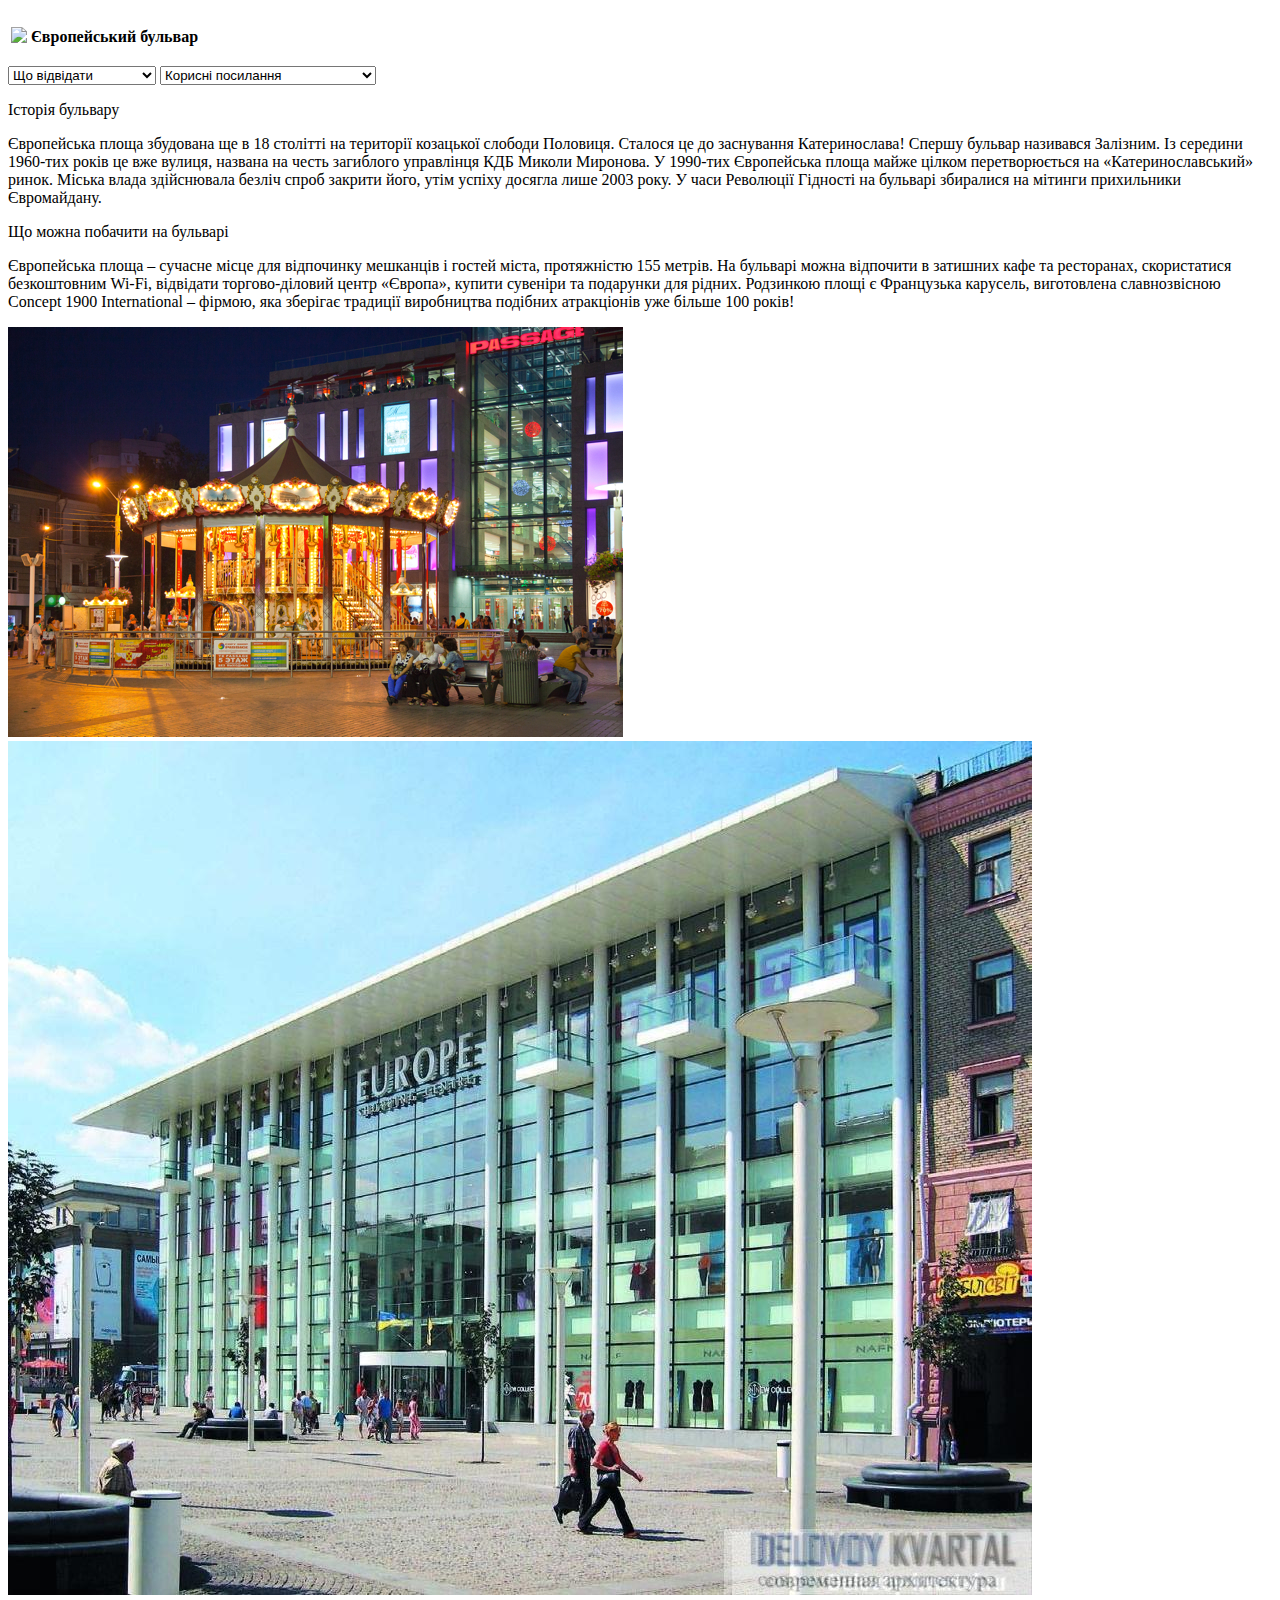
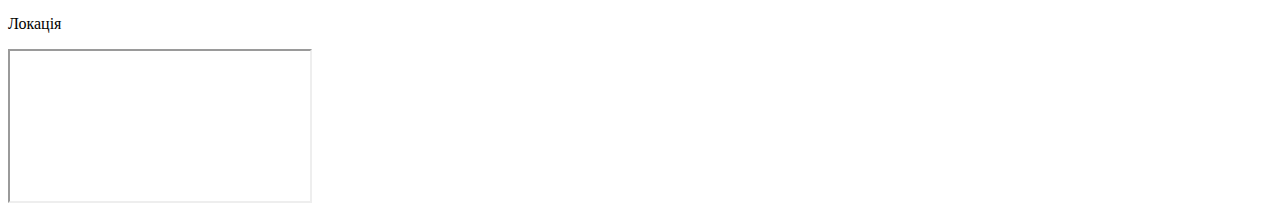
==== european_square.html @ b1425ccf "Вокзал + дороблена площа" ====
<!DOCTYPE html>
<html>
	<head>
		<meta name="viewport" content="width=device-width, initial-scale=1.0">
		<title>Європейський бульвар</title>
		<link rel="shortcut icon" href="src/icon.png" type="image/png">
		<link rel="stylesheet" type="text/css" href="styles.css">
	</head>
	<body>
		<div onclick="go_up_button();" class="go_up_button shadow">
			<i id="go_up_button" class="fas fa-chevron-up" style="font-size: 0px; padding: 0px; transition: 0.3s;"></i>
		</div>

		<!-- Footer starts -->
		<div name="footer" class="footer">
            <table>
                <tr>
                    <th class="footer_icon"><a href="index.html"><p><img src="src/logo.jpg" width="70%"></p></a></th>
                    <th class="footer_title"><p>Європейський бульвар</p></th>
                </tr>
            </table>
		</div>

		 <div class="select_div" >
				<select onchange="location = this.value;">   
 					 <option selected disabled hidden>Що відвідати</option>  
 					 <option value="promenade.html">Набережна</option>   
 					 <option value="european_square.html">Європейська площа</option>  
 					 <option value="railway.html">Вокзал</option>  
 				</select> 	
				 <select onchange="location = this.value;">   
 					 <option selected disabled hidden>Корисні посилання</option>  
 					 <option value="https://ua.sinoptik.ua/погода-дніпро">Погода сьогодні</option>   
 					 <option value="https://gorod.dp.ua/index.php?language=ua">Aфіша Дніпра</option>  
 					 <option value="https://dniprorada.gov.ua/uk">Дніпровська міська рада</option>  
 					 <option value="https://anitube.in.ua/">Аніме українською</option>  
 					 <option value="https://www.eway.in.ua/ua/cities/dnipro">Мапа громадського транспорту</option>  
 				</select> 		
			</div>
			
			
      
		<!-- Footer ends -->

		<!-- Main content starts -->
		<div name="main_content" class="main_content">
 			

			<div name="main" class="main">
				<p class="main_title">
					Історія бульвару
				</p>
				<p class="main_text">
					Європейська площа збудована ще в 18 столітті на території козацької слободи Половиця. Сталося це до заснування Катеринослава! Спершу бульвар називався Залізним. Із середини 1960-тих років це вже вулиця, названа на честь загиблого управлінця КДБ Миколи Миронова. У 1990-тих Європейська площа майже цілком перетворюється на «Катеринославський» ринок. Міська влада здійснювала безліч спроб закрити його, утім успіху досягла лише 2003 року. У часи Революції Гідності на бульварі збиралися на мітинги прихильники Євромайдану.
				</p>
				<p class="main_title">
					Що можна побачити на бульварі
				</p>
				<p class="main_text">
					Європейська площа – сучасне місце для відпочинку мешканців і гостей міста, протяжністю 155 метрів. На бульварі можна відпочити в затишних кафе та ресторанах, скористатися безкоштовним Wi-Fi, відвідати торгово-діловий центр «Європа», купити сувеніри та подарунки для рідних. Родзинкою площі є Французька карусель, виготовлена славнозвісною Соncept 1900 International – фірмою, яка зберігає традиції виробництва подібних атракціонів уже більше 100 років!
				</p>
				<p class="intertext_image">
				<img src="src/carrousel.jpg" class="intertext_image" title="Французька карусель"> <img src="src/europa_mall.jpg" class="intertext_image" title="ТЦ 'Європа'">
				</p> 
				<p class="main_title">
					Локація
				</p>
				<iframe src="https://www.google.com/maps/embed?pb=!1m18!1m12!1m3!1d3146.0566934100343!2d35.045939829929154!3d48.465972729576464!2m3!1f0!2f0!3f0!3m2!1i1024!2i768!4f13.1!3m3!1m2!1s0x40dbe2e7ec88bf75%3A0x8ce4d0b845d2eeb9!2z0ITQstGA0L7Qv9Cw!5e0!3m2!1suk!2sua!4v1637236032099!5m2!1suk!2sua" allowfullscreen="" loading="lazy"></iframe>			
		</div>
		<!-- Main content ends -->
	</body>
</html>
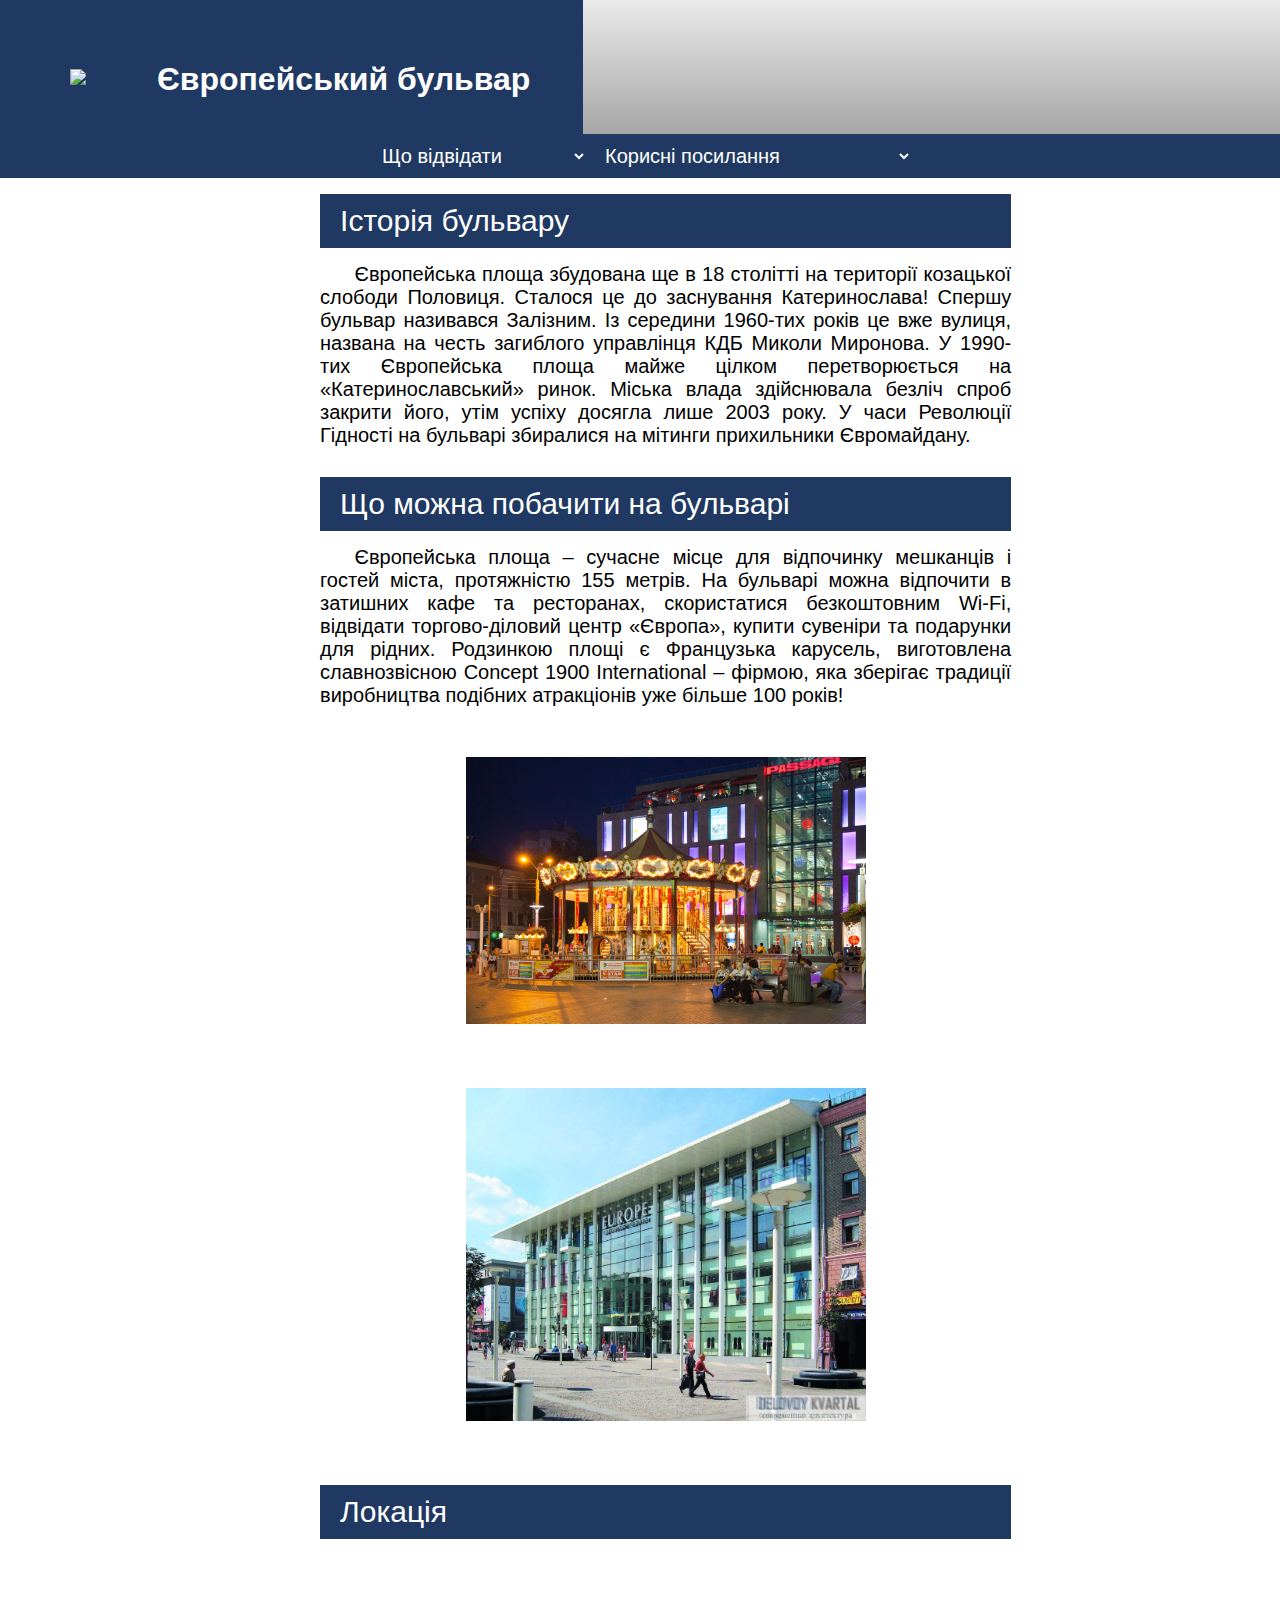
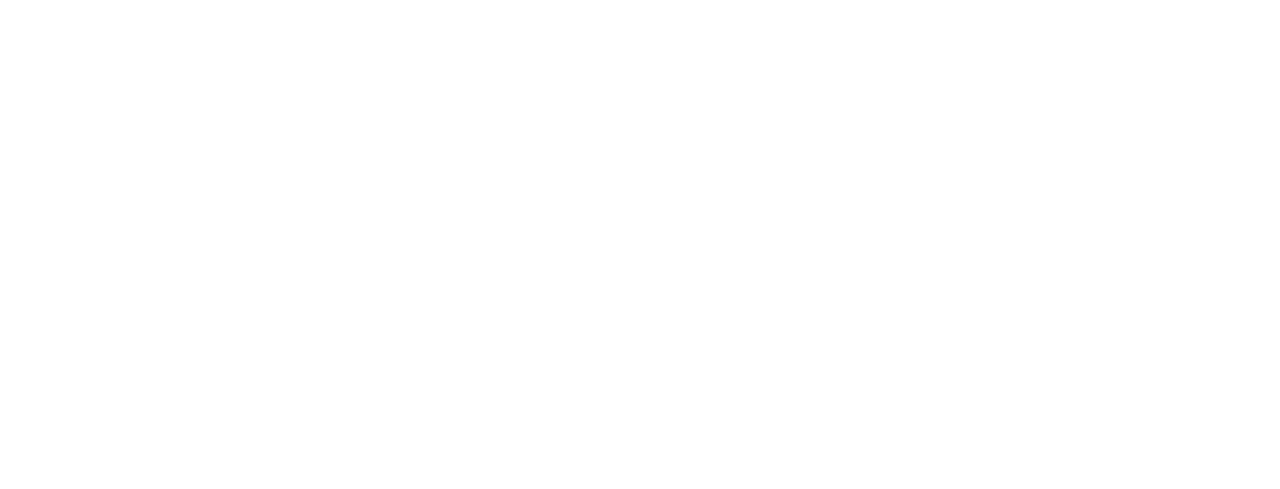
==== commit cf68dbd1: "Троїцький + історичний + Менора + чистий цсс" ====
--- a/european_square.html
+++ b/european_square.html
@@ -22,12 +22,15 @@
 		</div>
 
 		 <div class="select_div" >
-				<select onchange="location = this.value;">   
+			<select onchange="location = this.value;">   
  					 <option selected disabled hidden>Що відвідати</option>  
  					 <option value="promenade.html">Набережна</option>   
  					 <option value="european_square.html">Європейська площа</option>  
  					 <option value="railway.html">Вокзал</option>  
- 				</select> 	
+ 					 <option value="troitskyi_church.html">Троїцький собор</option>  
+ 					 <option value="historical_museum.html">Історичний музей</option>  
+ 					 <option value="menorah.html">Менора</option>  
+ 				</select> 		
 				 <select onchange="location = this.value;">   
  					 <option selected disabled hidden>Корисні посилання</option>  
  					 <option value="https://ua.sinoptik.ua/погода-дніпро">Погода сьогодні</option>   
--- a/styles.css
+++ b/styles.css
@@ -0,0 +1,131 @@
+body{
+	margin: 0px;
+}
+html{
+	scroll-behavior: smooth;
+}
+.footer_content{
+	width: 100%;
+	background-color: #14e7ff;
+}
+.footer{
+	height: 150px;
+    background: linear-gradient(rgba(0, 0, 0, 0.05), rgba(0, 0, 0, 0.35)), url(src/dnipro_panorama.jpg);
+	background-size: cover;
+	background-position: 50px 25%;
+	position: relative;
+	margin-top: -16px;
+    overflow: hidden;
+}
+.footer_title > p{
+    padding: 0px;
+    font-size: 200%;
+    text-align: left;
+    color: white;
+	font-family: "Arial Black", Gadget, sans-serif;
+}
+.footer_icon{
+    width: 150px;
+    text-align: center;
+}
+.footer > table{
+    z-index: -50;
+    height: 100%;
+    width: auto;
+    background-color: #1F3962;
+    padding-right: 50px;
+    padding-top: 40px;
+}
+.main_content{
+    position: relative;
+    display: flex;
+    flex-direction: row;
+}
+.right_menu{
+    width: 20%;
+    border-top: 4px black solid;
+    margin-top: 50px;
+    margin-left: 3%;
+    margin-right: 1%;
+    height: auto;
+}
+.main{
+    width: 54%;
+    margin-left: 25%;
+    margin-top: -14px;
+}
+.right_menu_content_header{
+	font-family: "Lucida Sans Unicode", "Lucida Grande", sans-serif;
+	font-size: 20px;
+	margin: 0px;
+	margin-top: 5px;
+	background-color: #1F3962;
+    color: white;
+	font-weight: bold;
+	margin: 10px;
+}
+.right_menu_link{
+    font-family: "Lucida Sans Unicode", "Lucida Grande", sans-serif;
+    color: black;
+	text-decoration: none;
+	padding: 0px;
+	border-radius: 5px;
+	font-size: 100%;
+	transition: 0.2s;
+}
+.right_menu_link:hover{
+	background-color: rgba(0, 0, 0, 0.1);
+}
+.main_title{
+	font-size: 30px;
+	font-family: "Arial Black", Gadget, sans-serif;
+    font-weight: 100;
+    background-color: #1F3962;
+    color: white;
+    padding: 10px;
+    text-indent: 1.5%;
+}
+.main_text{
+	font-size: 20px;
+	font-family: "Lucida Sans Unicode", "Lucida Grande", sans-serif;
+	margin-top: -15px;
+    text-align: justify;
+    text-indent: 5%;
+}
+select{
+  background-color: #1F3962;
+  color: white;
+  font-size: 15pt;
+  max-width: 50%;
+  font-family: "Lucida Sans Unicode", "Lucida Grande", sans-serif;
+  padding: 0.5em;
+  padding-right: 0px;	
+  border: 0;
+}
+.select_div{
+    background-color: #1F3962;
+    width: auto;
+    max-width: 100%;
+    text-align: center;
+}
+.intext_image{
+    width: 400px;
+    max-width: 100%;
+    float:right;
+    padding-left: 30px;
+    padding-top: 10px;
+}
+.intertext_image{
+    text-align: center;
+}
+.intertext_image img{
+    width: 400px;
+    max-width: 100%;
+    padding: 30px;
+}
+iframe{
+    width:100%;
+    height:450px;
+    border:0;
+    padding-bottom: 50px;
+}